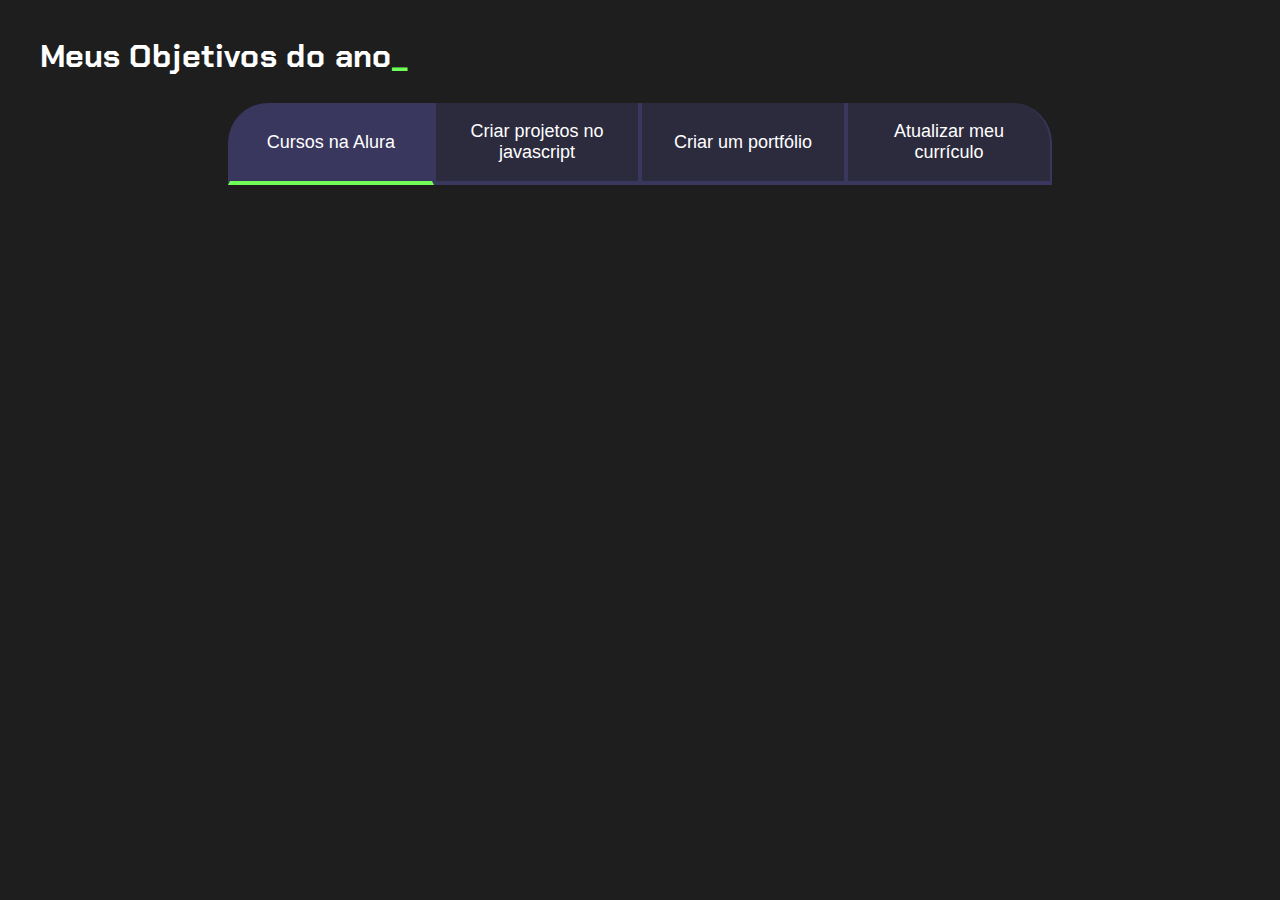
==== metas.html @ 8fa48ea6 "ok" ====
<!DOCTYPE html>
<html lang="pt-br">

<head>
    <meta charset="UTF-8">
    <meta name="viewport" content="width=device-width, initial-scale=1.0">
    <title>Metas 2024</title>
    <link rel="stylesheet" href="style-metas.css">
</head>

<body>
    <section class="conteudo-principal">
        <h2 class="titulo-principal">Meus Objetivos do ano<span>_</span></h2>
        <div class="botoes">
            <button class="botao ativo">Cursos na Alura</button>
            <button class="botao">Criar projetos no javascript</button>
            <button class="botao">Criar um portfólio</button>
            <button class="botao">Atualizar meu currículo</button>
        </div>
    </section>
</body>

</html>
---- style-metas.css ----
@import url('https://fonts.googleapis.com/css2?family=Chakra+Petch:ital,wght@0,300;0,400;0,500;0,600;0,700;1,300;1,400;1,500;1,600;1,700&display=swap');

:root {
    --cor-de-fundo: #1E1E1E;
    --verde: #6FFF57;
    --branco: #FFFFFF;
    --botao-ativo: #3A375E;
    --botao-inativo: #3a375e80;
    --texto-fundo: #3a375e4d;
}

body {
    background-color: var(--cor-de-fundo);
    color: var(--branco);
    font-family: 'Chakra Petch', sans-serif;
}

.conteudo-principal {
    display: flex;
    flex-direction: column;
    justify-content: center;
    align-items: center;
    max-width: 1200px;
    width: 100%;
    margin: 0 auto;
}

.titulo-principal {
    text-align: left;
    width: 100%;
    font-size: 32px;
}

.titulo-principal span {
    color: var(--verde);
}

.botao {
    font-family: "Crakra Petch", sans-serif;
    background-color: var(--botao-inativo);
    color: var(--branco);
    display: flex;
    justify-content: center;
    padding: 1em;
    font-size: 18px;
    align-items: center;
    width: 100%;
    border-bottom: 4px solid var(--botao-ativo);
    border-left: 2px solid var(--botao-ativo);
    border-right: 2px solid var(--botao-ativo);
    border-top: none;
}

.botoes {
    display: block;
}

/*Aula 03*/
.ativo {
    background-color: var(--botao-ativo);
    border-bottom: 4px solid var(--verde);
}

@media screen and (min-width: 768px) {
    .botoes {
        display: flex;
    }

    .botao:first-child {
        border-radius: 40px 40px 0 0;
    }
}

@media screen and (min-width: 768px) {
    .botoes {
        display: flex;
    }

    .botao:first-child {
        border-radius: 40px 0 0 0;
    }

    .botao:last-child {
        border-radius: 0 40px 0 0;
    }
}
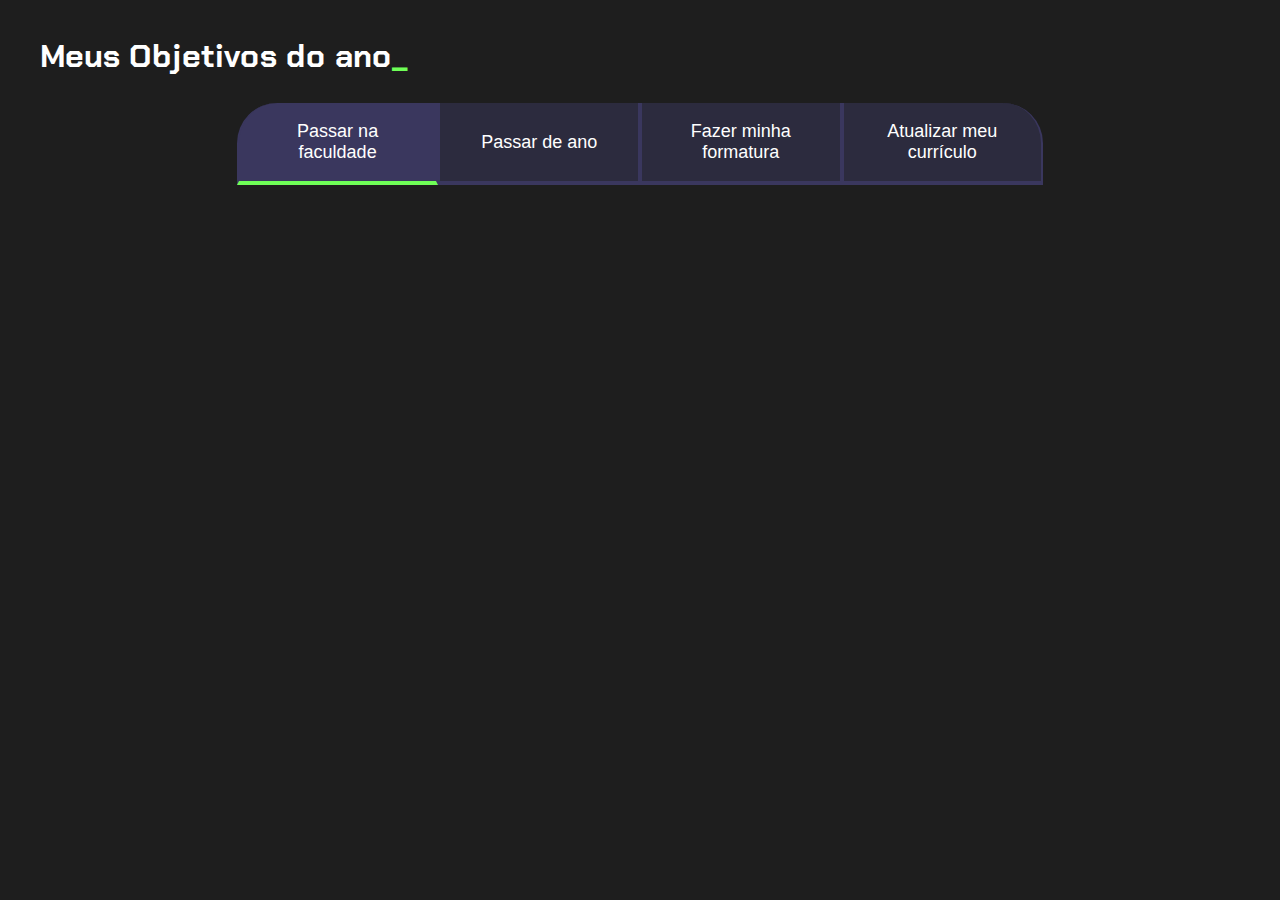
==== commit bdb913a0: "ok" ====
--- a/metas.html
+++ b/metas.html
@@ -12,9 +12,9 @@
     <section class="conteudo-principal">
         <h2 class="titulo-principal">Meus Objetivos do ano<span>_</span></h2>
         <div class="botoes">
-            <button class="botao ativo">Cursos na Alura</button>
-            <button class="botao">Criar projetos no javascript</button>
-            <button class="botao">Criar um portfólio</button>
+            <button class="botao ativo">Passar na faculdade</button>
+            <button class="botao">Passar de ano</button>
+            <button class="botao">Fazer minha formatura</button>
             <button class="botao">Atualizar meu currículo</button>
         </div>
     </section>
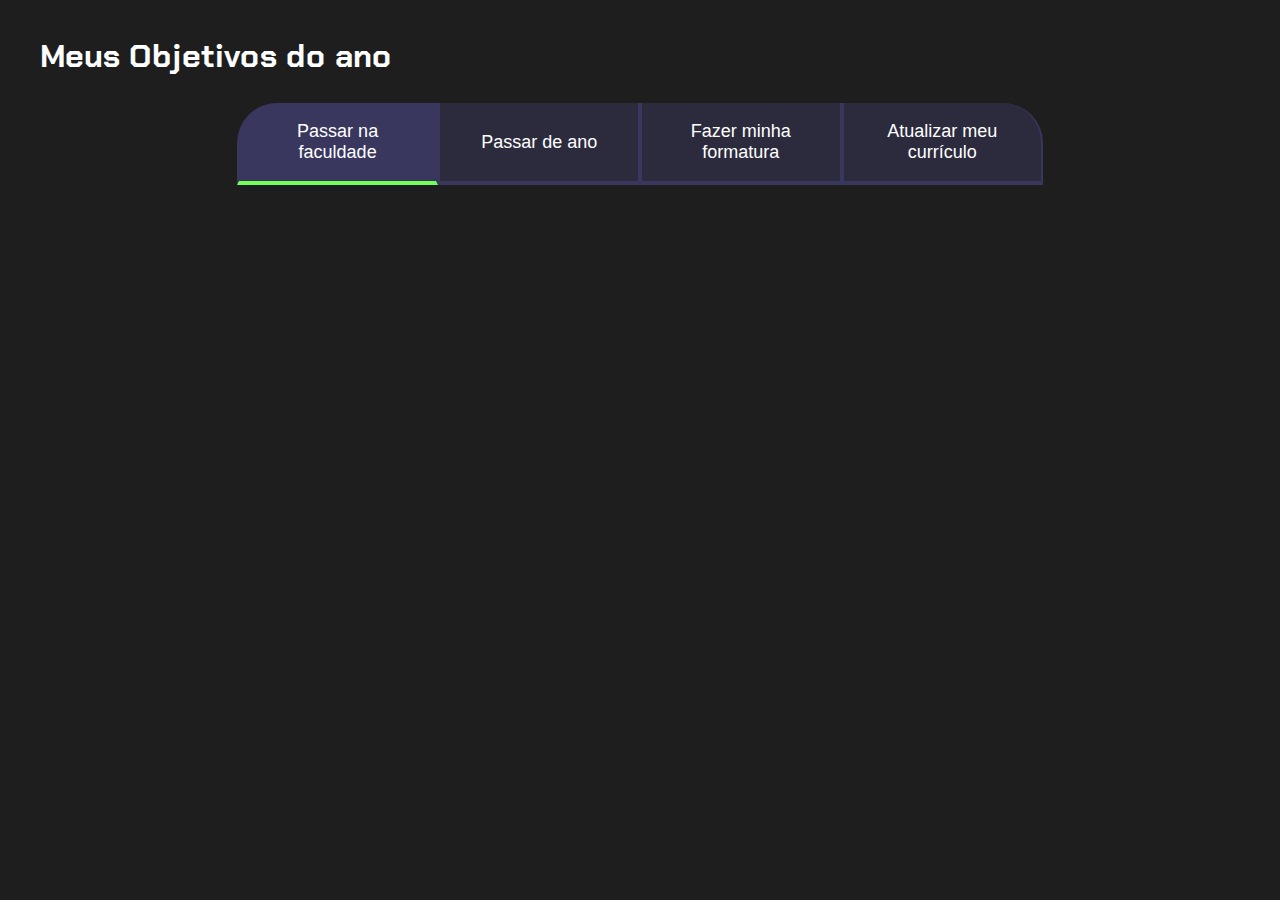
==== commit f5fe15bb: "ok" ====
--- a/metas.html
+++ b/metas.html
@@ -10,7 +10,7 @@
 
 <body>
     <section class="conteudo-principal">
-        <h2 class="titulo-principal">Meus Objetivos do ano<span>_</span></h2>
+        <h2 class="titulo-principal">Meus Objetivos do ano<span></span></h2>
         <div class="botoes">
             <button class="botao ativo">Passar na faculdade</button>
             <button class="botao">Passar de ano</button>
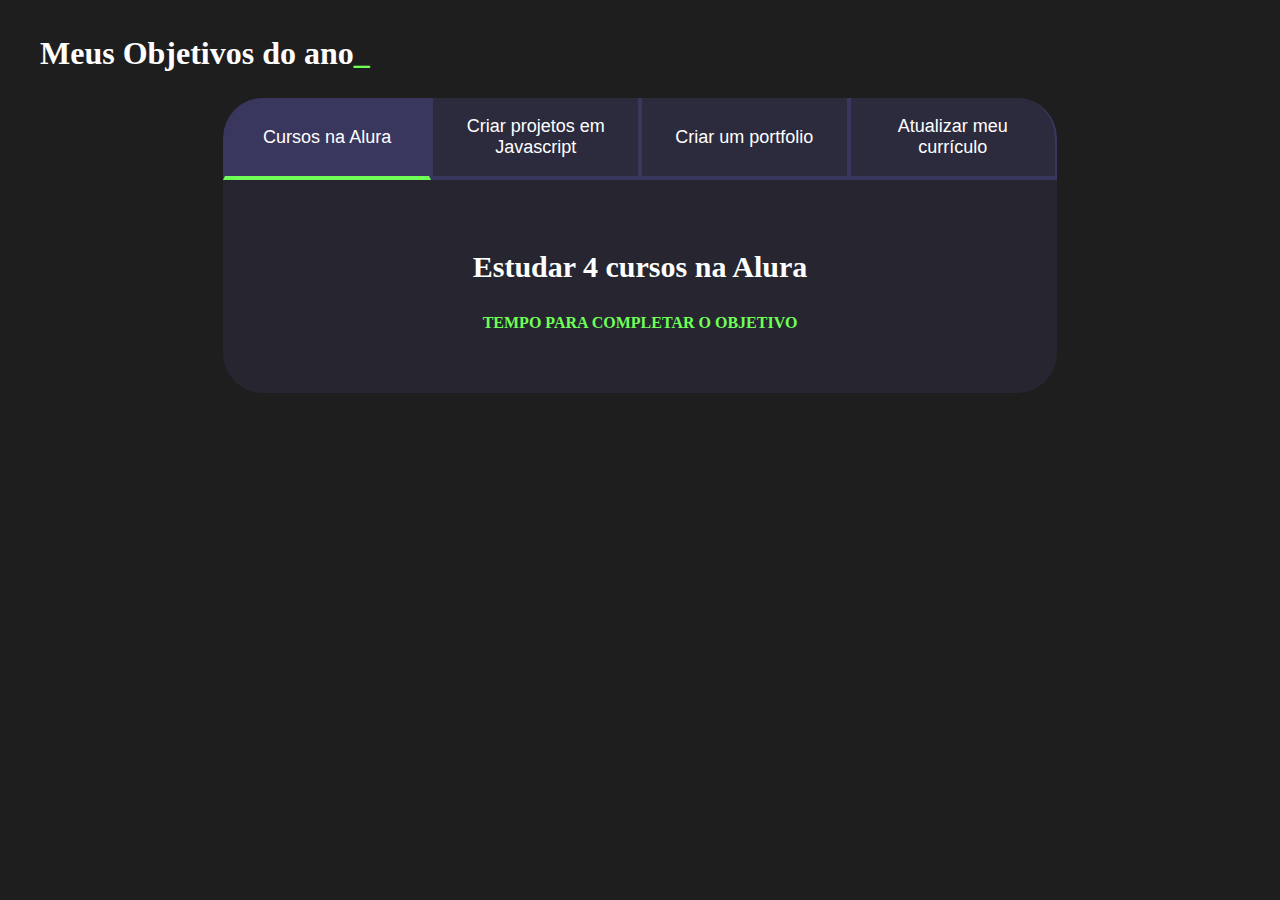
==== commit e614ca23: "ok" ====
--- a/metas.html
+++ b/metas.html
@@ -1,23 +1,46 @@
+
 <!DOCTYPE html>
 <html lang="pt-br">
-
 <head>
     <meta charset="UTF-8">
     <meta name="viewport" content="width=device-width, initial-scale=1.0">
-    <title>Metas 2024</title>
-    <link rel="stylesheet" href="style-metas.css">
+    <title>Meus objetivos do ano</title>
+    <link rel="stylesheet" href="style.css">
 </head>
-
 <body>
     <section class="conteudo-principal">
-        <h2 class="titulo-principal">Meus Objetivos do ano<span></span></h2>
+        <h2 class="titulo-principal">Meus Objetivos do ano<span>_</span></h2>
+        <div class="conteudo">
         <div class="botoes">
-            <button class="botao ativo">Passar na faculdade</button>
-            <button class="botao">Passar de ano</button>
-            <button class="botao">Fazer minha formatura</button>
+            <button class="botao ativo">Cursos na Alura</button>
+            <button class="botao">Criar projetos em Javascript</button>
+            <button class="botao">Criar um portfolio</button>
             <button class="botao">Atualizar meu currículo</button>
         </div>
+        <div class="abas-textos">
+            <div class="aba-conteudo ativo">
+                <h3 class="aba-conteudo-titulo-principal">Estudar 4 cursos na Alura</h3>
+                <h4 class="aba-conteudo-titulo-secundario">Tempo para completar o objetivo</h4>
+                <div class="contador"></div>
+            </div>
+            <div class="aba-conteudo">
+                <h3 class="aba-conteudo-titulo-principal">Criar 5 projetos em Javascript</h3>
+                <h4 class="aba-conteudo-titulo-secundario">Tempo para completar o objetivo</h4>
+                <div class="contador"></div>
+            </div>
+            <div class="aba-conteudo">
+                <h3 class="aba-conteudo-titulo-principal">Criar um portfolio com os meus 3 melhores projetos</h3>
+                <h4 class="aba-conteudo-titulo-secundario">Tempo para completar o objetivo</h4>
+                <div class="contador"></div>
+            </div>
+            <div class="aba-conteudo">
+                <h3 class="aba-conteudo-titulo-principal">Atualizar meu curriculo com os certificados da Alura</h3>
+                <h4 class="aba-conteudo-titulo-secundario">Tempo para completar o objetivo</h4>
+                <div class="contador"></div>
+            </div>
+        </div>
+    </div>
     </section>
+    <script src="main.js"></script>
 </body>
-
 </html>--- a/style.css
+++ b/style.css
@@ -0,0 +1,111 @@
+:root {
+    --cor-de-fundo: #1E1E1E;
+    --verde: #6FFF57;
+    --branco: #FFFFFF;
+    --botao-ativo: #3A375E;
+    --botao-inativo: #3a375e80;
+    --texto-fundo: #3a375e4d;
+}
+
+body {
+    background-color: var(--cor-de-fundo);
+    color: var(--branco);
+
+}
+
+.conteudo-principal {
+    display: flex;
+    flex-direction: column;
+    justify-content: center;
+    align-items: center;
+    max-width: 1200px;
+    width: 100%;
+    margin: 0 auto;
+}
+
+.titulo-principal {
+    text-align: left;
+    width: 100%;
+    font-size: 32px;
+
+}
+
+.titulo-principal span {
+    color: var(--verde);
+}
+
+.botao {
+    font-family: "Crakra Petch", sans-serif;
+    background-color: var(--botao-inativo);
+    color: var(--branco);
+    display: flex;
+    justify-content: center;
+    padding: 1em;
+    font-size: 18px;
+    align-items: center;
+    width: 100%;
+
+    border-bottom: 4px solid var(--botao-ativo);
+    border-left: 2px solid var(--botao-ativo);
+    border-right: 2px solid var(--botao-ativo);
+    border-top: none;
+}
+
+.botoes {
+    display: block;
+}
+
+.botao.ativo {
+    background-color: var(--botao-ativo);
+    border-bottom: 4px solid var(--verde);
+}
+
+
+@media screen and (min-width: 768px) {
+    .botoes {
+        display: flex;
+    }
+
+    .botao:first-child {
+        border-radius: 40px 40px 0 0;
+    }
+}
+
+@media screen and (min-width: 768px) {
+    .botoes {
+        display: flex;
+    }
+
+    .botao:first-child {
+        border-radius: 40px 0 0 0;
+    }
+
+    .botao:last-child {
+        border-radius: 0 40px 0 0;
+    }
+}
+
+.abas-textos {
+    background-color: var(--texto-fundo);
+    padding: 40px;
+    border-radius: 0 0 40px 40px;
+}
+
+.aba-conteudo.ativo {
+    display: block;
+}
+
+.aba-conteudo {
+    display: none;
+}
+
+.aba-conteudo-titulo-principal{
+    font-size: 30px;
+    text-align: center;
+}
+
+.aba-conteudo-titulo-secundario{
+    text-align: center;
+    color: var(--verde);
+    text-transform: uppercase;
+}